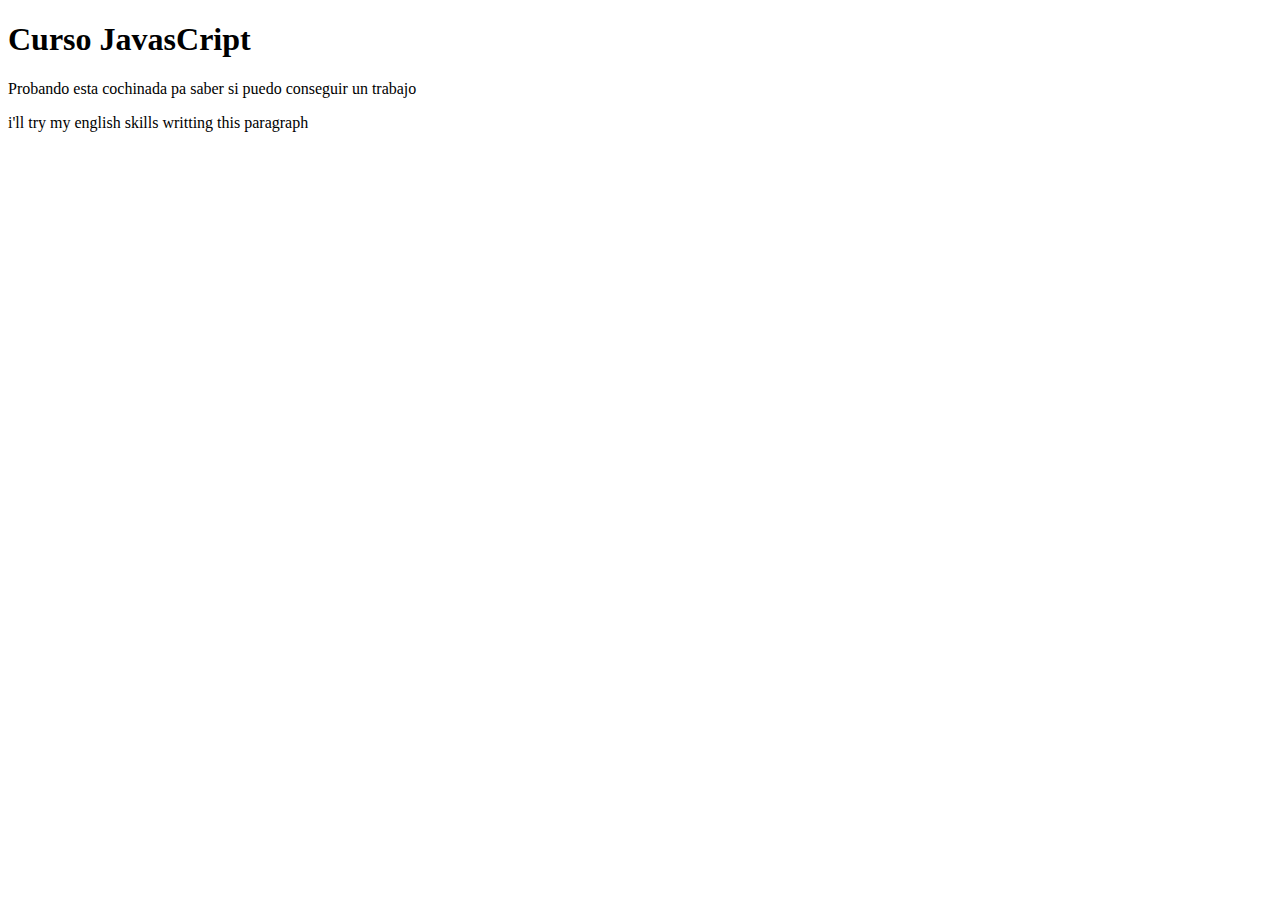
==== index.html @ 55f3da9c "Se inicia con el curso de Javascript" ====
<!DOCTYPE html>
<html lang="en">
<head>
    <meta charset="UTF-8">
    <meta http-equiv="X-UA-Compatible" content="IE=edge">
    <meta name="viewport" content="width=device-width, initial-scale=1.0">
    <script src="inicioJavascript.js"></script>
    <title>Curso JavasCript</title>
</head>
<body>
    <h1>Curso JavasCript</h1>
    <p>Probando esta cochinada pa saber si puedo conseguir un trabajo </p>
    <p>i'll try my english skills writting this paragraph</p>
    
</body>
</html>
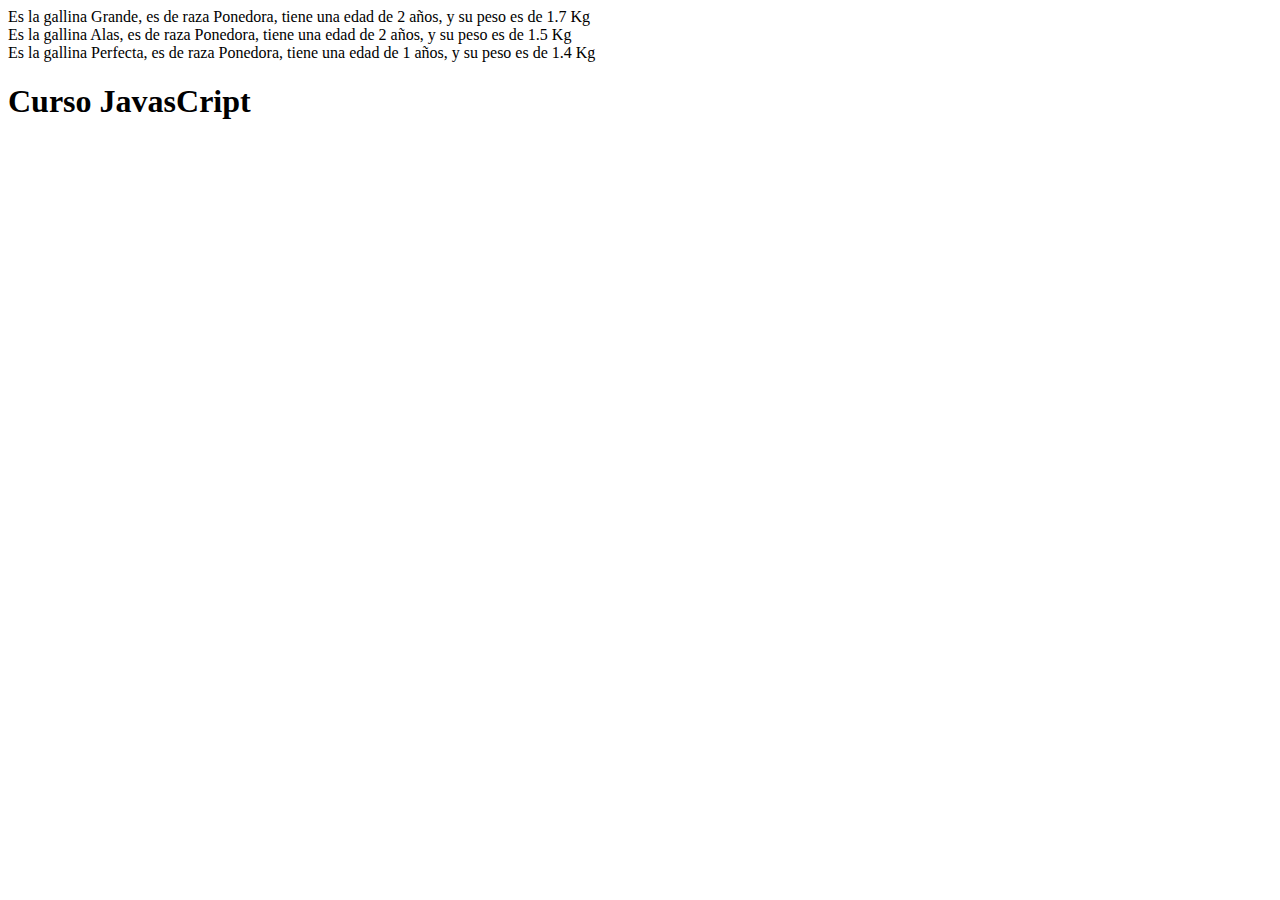
==== commit cde0b653: "Se inicia con la seccion de la POO" ====
--- a/index.html
+++ b/index.html
@@ -4,13 +4,12 @@
     <meta charset="UTF-8">
     <meta http-equiv="X-UA-Compatible" content="IE=edge">
     <meta name="viewport" content="width=device-width, initial-scale=1.0">
-    <script src="inicioJavascript.js"></script>
+    <script src="poo.js"></script>
     <title>Curso JavasCript</title>
 </head>
 <body>
     <h1>Curso JavasCript</h1>
-    <p>Probando esta cochinada pa saber si puedo conseguir un trabajo </p>
-    <p>i'll try my english skills writting this paragraph</p>
+    
     
 </body>
 </html>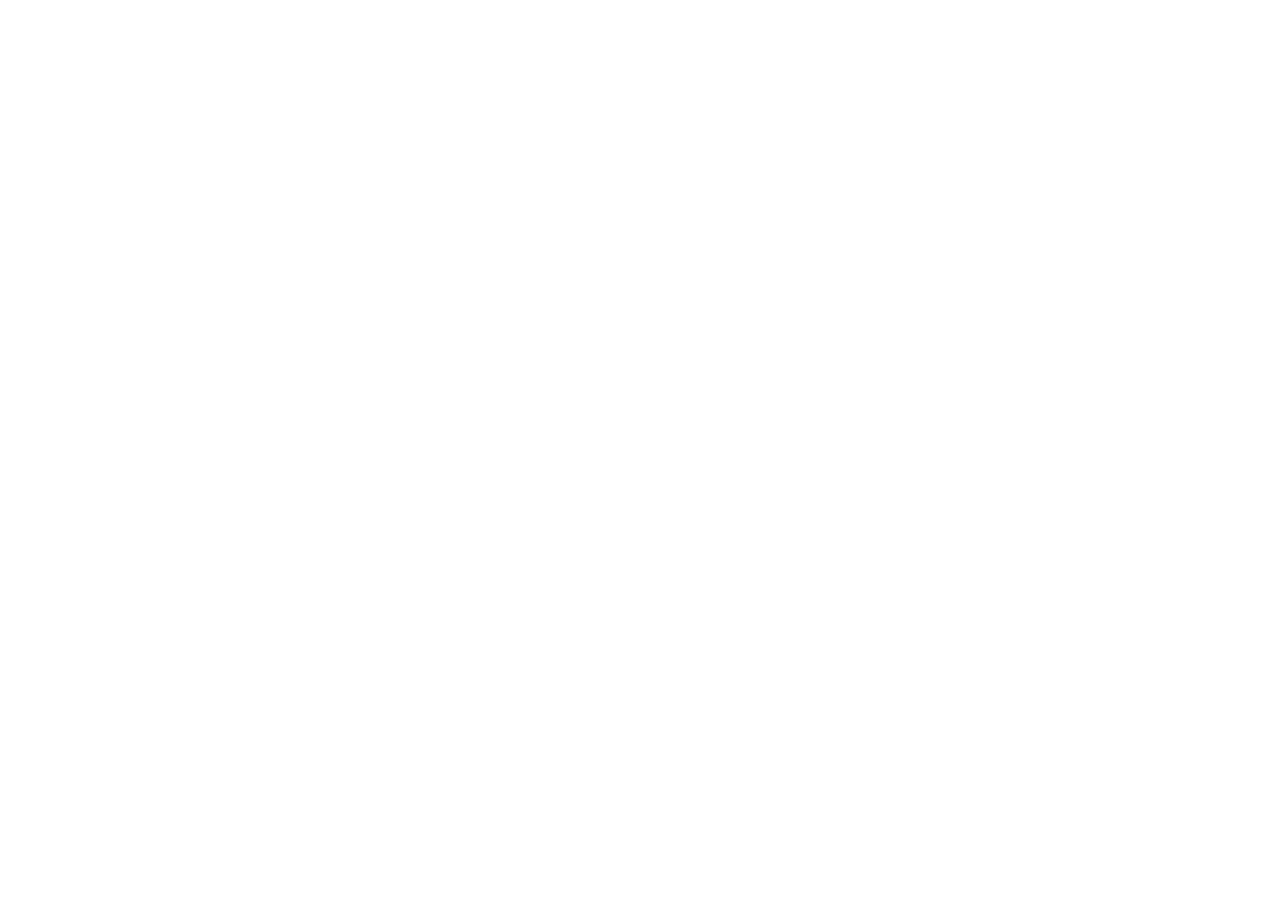
==== commit 9585c779: "Se añade el index para las pruebas" ====
--- a/index.html
+++ b/index.html
@@ -4,12 +4,11 @@
     <meta charset="UTF-8">
     <meta http-equiv="X-UA-Compatible" content="IE=edge">
     <meta name="viewport" content="width=device-width, initial-scale=1.0">
-    <script src="poo.js"></script>
     <title>Curso JavasCript</title>
 </head>
 <body>
-    <h1>Curso JavasCript</h1>
-    
-    
+  
+<script src="https://cdn.jsdelivr.net/npm/axios@1.1.2/dist/axios.min.js"></script>
+<script src="prueba.js"></script>
 </body>
 </html>